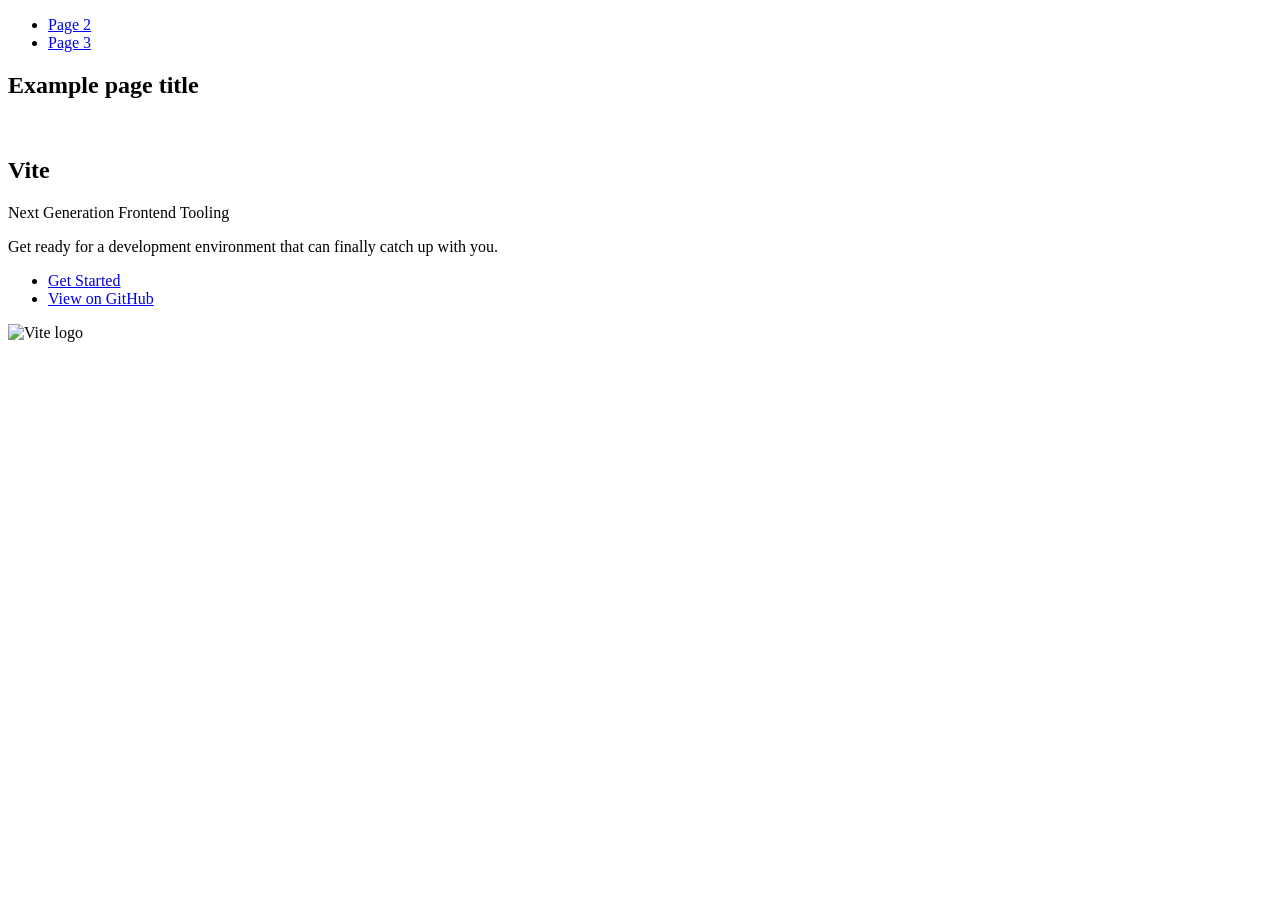
==== index.html @ db241507 "Deploying to gh-pages from @ OlikKorsun/goit-js-hw-09@9d1d78c0fb8c6d85748acec7a09740bd26915b46 🚀" ====
<!DOCTYPE html>
<html lang="en">
  <head>
    <meta charset="UTF-8" />
    <link rel="icon" type="image/svg+xml" href="/goit-js-hw-09/favicon.svg" />
    <meta name="viewport" content="width=device-width, initial-scale=1.0" />
    <title>Vanilla App Template</title>
    
    <script type="module" crossorigin src="/goit-js-hw-09/commonHelpers.js"></script>
    <link rel="stylesheet" href="/goit-js-hw-09/assets/index-10c40100.css">
  </head>
  <body>
    <header class="header">
  <nav class="nav">
    <ul class="nav-list">
      <li class="nav-item">
        <a href="./page-2.html" class="nav-link">Page 2</a>
      </li>

      <li class="nav-item">
        <a href="./page-3.html" class="nav-link">Page 3</a>
      </li>
    </ul>
  </nav>
</header>


    <section>
      <h1>Example page title</h1>
      <!-- Path to images as from index.html file -->
      <img src="/goit-js-hw-09/assets/javascript-8dac5379.svg" alt="" />
    </section>

    <!-- Loads the specified .html file -->
    <section class="vite-promo">
  <div class="container">
    <div class="wrapper">
      <h2 class="title">
        <span class="gradient">Vite</span>
      </h2>
      <p class="text">Next Generation Frontend Tooling</p>
      <p class="tagline">
        Get ready for a development environment that can finally catch up with
        you.
      </p>

      <ul class="actions">
        <li class="action">
          <a
            class="link"
            href="https://vitejs.dev/guide/"
            target="_blank"
            rel="noopener noreferrer"
            >Get Started</a
          >
        </li>
        <li class="action">
          <a
            class="link"
            href="https://github.com/vitejs/vite"
            target="_blank"
            rel="noopener noreferrer"
            >View on GitHub</a
          >
        </li>
      </ul>
    </div>

    <div class="thumb">
      <!-- Path to images as from index.html file -->
      <img
        class="pic"
        src="/goit-js-hw-09/assets/vite-logo-51249ca9.png"
        alt="Vite logo"
        width="640"
        height="640"
      />
    </div>
  </div>
</section>


    
  </body>
</html>
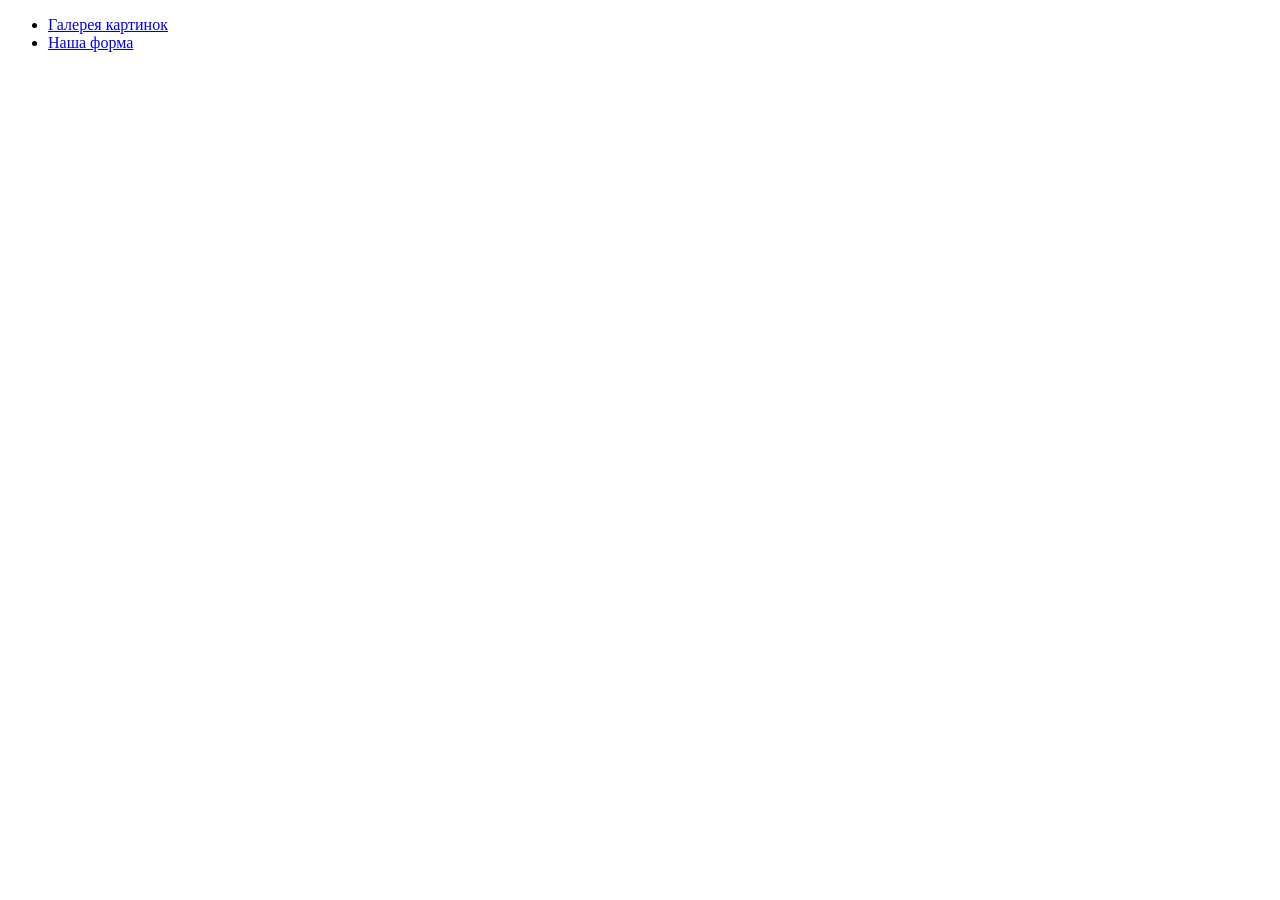
==== commit 1fffad13: "Deploying to gh-pages from @ OlikKorsun/goit-js-hw-09@e55fc448ba7de30a9a4700e25abf6f13e0978b49 🚀" ====
--- a/index.html
+++ b/index.html
@@ -2,84 +2,20 @@
 <html lang="en">
   <head>
     <meta charset="UTF-8" />
-    <link rel="icon" type="image/svg+xml" href="/goit-js-hw-09/favicon.svg" />
+    <!-- <link rel="icon" type="image/svg+xml" href="/favicon.svg" /> -->
     <meta name="viewport" content="width=device-width, initial-scale=1.0" />
-    <title>Vanilla App Template</title>
+    <title>GoIt-JS-HW-09</title>
     
-    <script type="module" crossorigin src="/goit-js-hw-09/commonHelpers.js"></script>
-    <link rel="stylesheet" href="/goit-js-hw-09/assets/index-10c40100.css">
+    <script type="module" crossorigin src="/goit-js-hw-09/assets/styles-3c4e11fa.js"></script>
+    <link rel="stylesheet" href="/goit-js-hw-09/assets/styles-d3b5fc92.css">
   </head>
   <body>
-    <header class="header">
-  <nav class="nav">
-    <ul class="nav-list">
-      <li class="nav-item">
-        <a href="./page-2.html" class="nav-link">Page 2</a>
-      </li>
-
-      <li class="nav-item">
-        <a href="./page-3.html" class="nav-link">Page 3</a>
-      </li>
-    </ul>
-  </nav>
-</header>
-
-
-    <section>
-      <h1>Example page title</h1>
-      <!-- Path to images as from index.html file -->
-      <img src="/goit-js-hw-09/assets/javascript-8dac5379.svg" alt="" />
-    </section>
-
-    <!-- Loads the specified .html file -->
-    <section class="vite-promo">
-  <div class="container">
-    <div class="wrapper">
-      <h2 class="title">
-        <span class="gradient">Vite</span>
-      </h2>
-      <p class="text">Next Generation Frontend Tooling</p>
-      <p class="tagline">
-        Get ready for a development environment that can finally catch up with
-        you.
-      </p>
-
-      <ul class="actions">
-        <li class="action">
-          <a
-            class="link"
-            href="https://vitejs.dev/guide/"
-            target="_blank"
-            rel="noopener noreferrer"
-            >Get Started</a
-          >
-        </li>
-        <li class="action">
-          <a
-            class="link"
-            href="https://github.com/vitejs/vite"
-            target="_blank"
-            rel="noopener noreferrer"
-            >View on GitHub</a
-          >
-        </li>
+    <nav>
+      <ul>
+        <li><a href="./1-gallery.html">Галерея картинок</a></li>
+        <li><a href="./2-form.html">Наша форма</a></li>
       </ul>
-    </div>
-
-    <div class="thumb">
-      <!-- Path to images as from index.html file -->
-      <img
-        class="pic"
-        src="/goit-js-hw-09/assets/vite-logo-51249ca9.png"
-        alt="Vite logo"
-        width="640"
-        height="640"
-      />
-    </div>
-  </div>
-</section>
-
-
+    </nav>
     
   </body>
 </html>
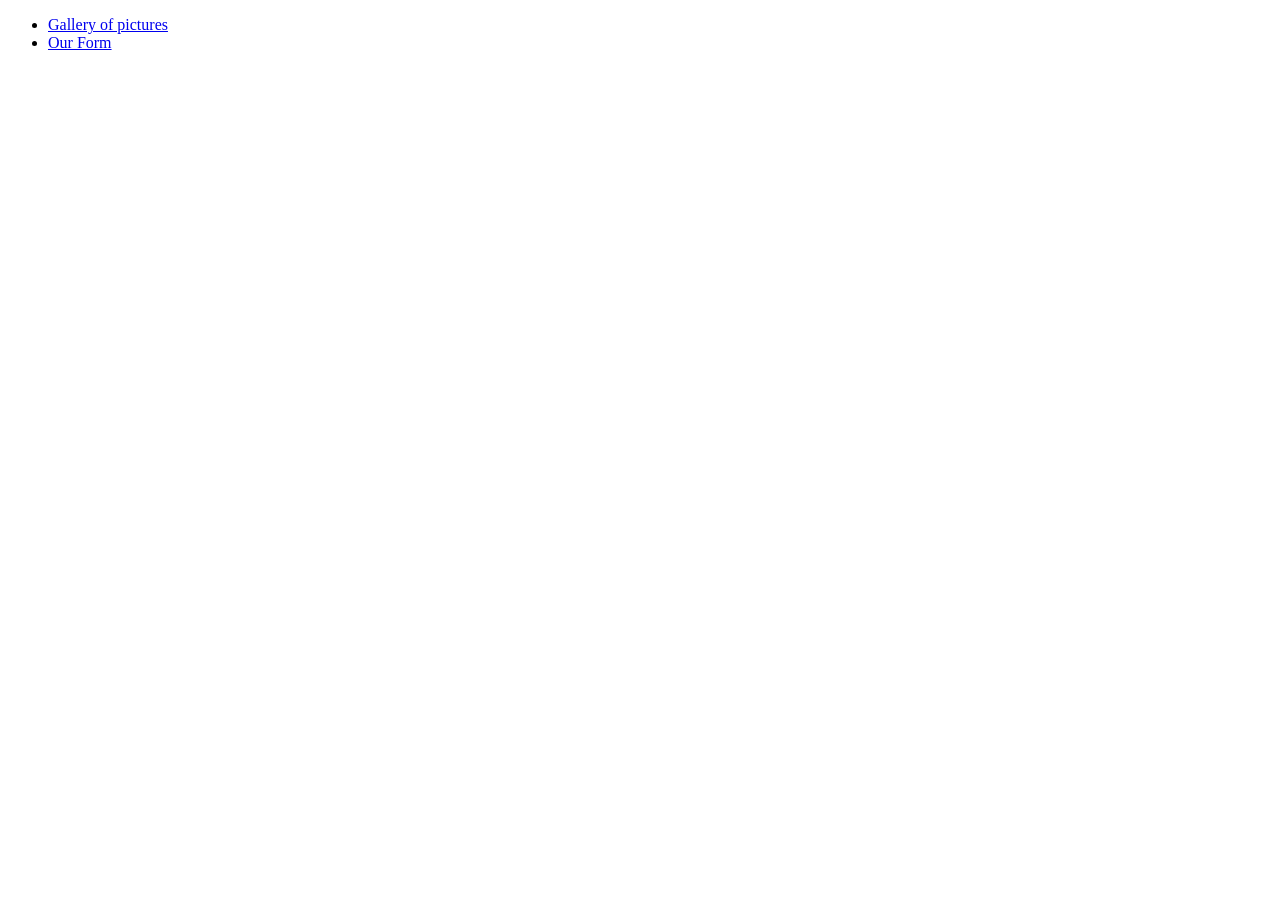
==== commit 048c4c6f: "Deploying to gh-pages from @ OlikKorsun/goit-js-hw-09@c9eb7a087fd5fa57d2163afc7b1cca4f28f0efa7 🚀" ====
--- a/index.html
+++ b/index.html
@@ -6,16 +6,14 @@
     <meta name="viewport" content="width=device-width, initial-scale=1.0" />
     <title>GoIt-JS-HW-09</title>
     
-    <script type="module" crossorigin src="/goit-js-hw-09/assets/styles-3c4e11fa.js"></script>
-    <link rel="stylesheet" href="/goit-js-hw-09/assets/styles-d3b5fc92.css">
+    <link rel="stylesheet" href="/goit-js-hw-09/assets/styles-08df6f65.css">
   </head>
   <body>
     <nav>
       <ul>
-        <li><a href="./1-gallery.html">Галерея картинок</a></li>
-        <li><a href="./2-form.html">Наша форма</a></li>
+        <li><a href="./1-gallery.html">Gallery of pictures</a></li>
+        <li><a href="./2-form.html">Our Form</a></li>
       </ul>
     </nav>
-    
   </body>
 </html>
